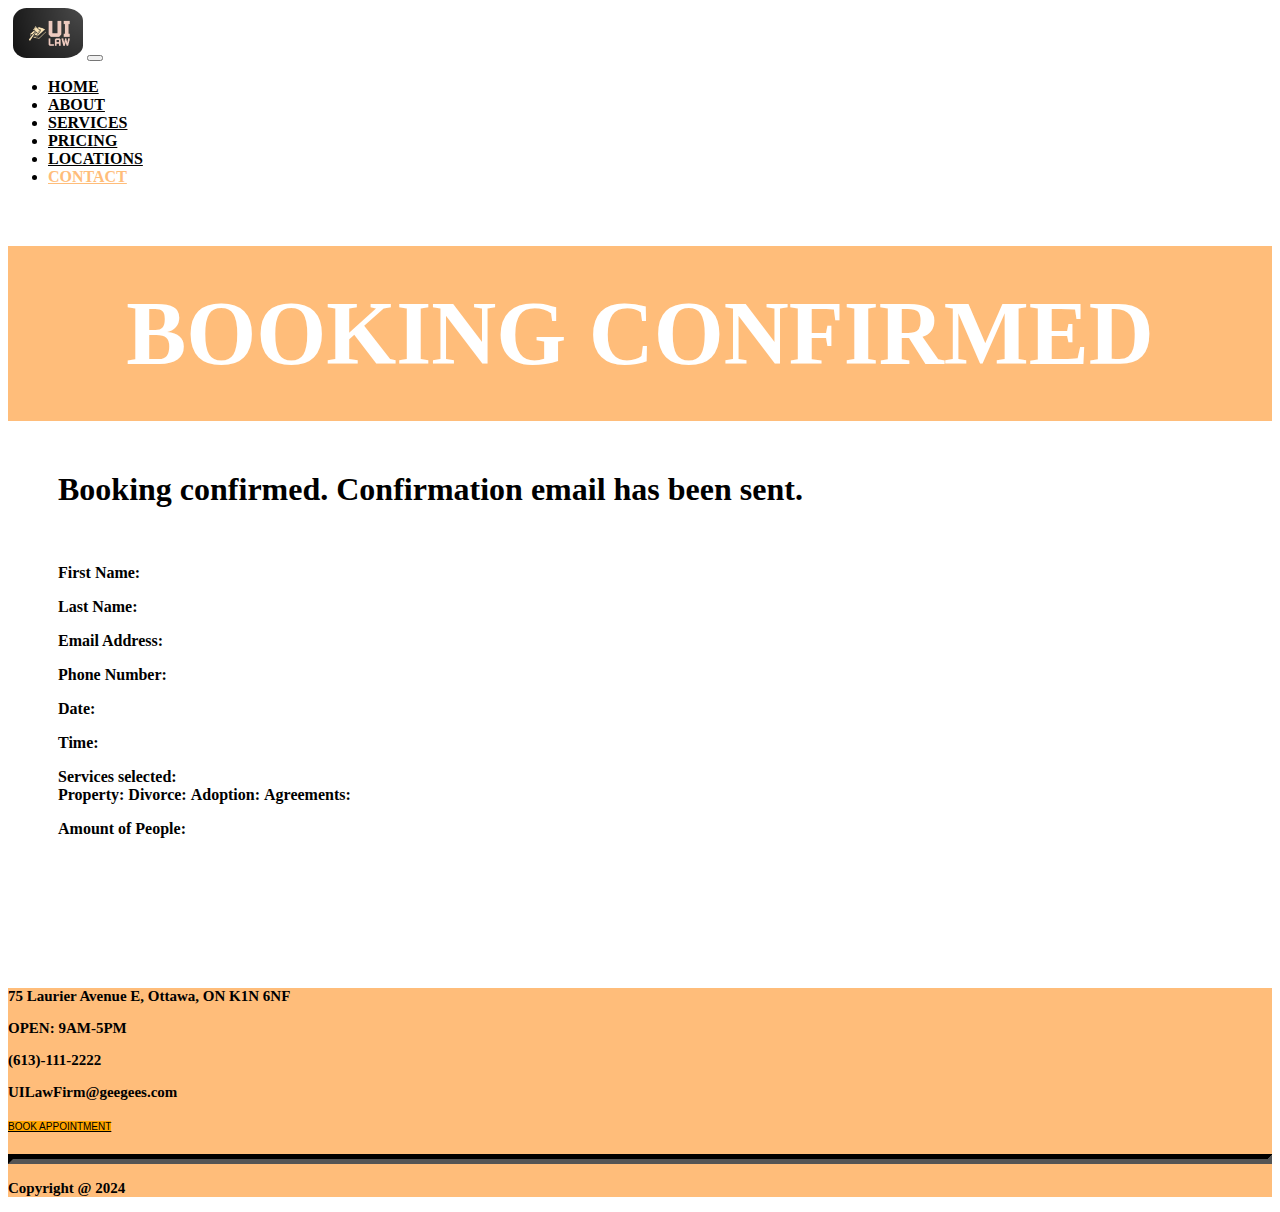
==== confirm.html @ 95201884 "Adding all my files" ====
<!DOCTYPE html>
<html lang="en">
<head>
    <meta charset="UTF-8">
    <meta name="viewport" content="width=device-width, initial-scale=1.0">
    <link href="https://cdn.jsdelivr.net/npm/bootstrap@5.0.2/dist/css/bootstrap.min.css" rel="stylesheet" integrity="sha384-EVSTQN3/azprG1Anm3QDgpJLIm9Nao0Yz1ztcQTwFspd3yD65VohhpuuCOmLASjC" crossorigin="anonymous">
    <link rel="stylesheet" href="styles.css">

    <title>BOOKING CONFIRMED</title>





</head>
<body>

<!-- Navbar -->

<nav class="navbar navbar-expand-lg navbar-light">
    <img src = "images/logo.png" class = "d-inline-block align-top" height = "50" width = "70" style="padding-left:5px; border-radius:25%;">
    <button class="navbar-toggler" type="button" data-bs-toggle="collapse" data-bs-target="#navbarNav" aria-controls="navbarNav" aria-expanded="false" aria-label="Toggle navigation">
        <span class="navbar-toggler-icon"></span>
    </button>
    <div class="collapse navbar-collapse" id="navbarNav">
        <ul class="navbar-nav ms-auto" style="padding-right:20px;">
            <li class="nav-item">
                <a class="nav-link"  href="index.html">HOME</a>
            </li>
            <li class="nav-item">
                <a class="nav-link" href="About.html">ABOUT</a>
            </li>
            <li class="nav-item">
                <a class="nav-link"  href="Services.html">SERVICES</a>
            </li>

            <li class="nav-item">
                <a class="nav-link" href="Pricing.html">PRICING</a>
            </li>

            <li class="nav-item">
                <a class="nav-link"  href="Locations.html">LOCATIONS</a>
            </li>

            <li class="nav-item">
                <a class="nav-link active" style="color:#FFBD7A;" href="Contact.html">CONTACT</a>
            </li>

        </ul>
    </div>
</nav>


<!-- Page Title -->

<div class="bgOrange">
    <h1 class="display-2">BOOKING CONFIRMED</h1>

</div>

<!-- Page Body -->

<div class="container" style="margin:50px;">
    <h1 style="display-3">Booking confirmed. Confirmation email has been sent.</h1>
    <br>
    <p><span style="font-weight:bold;">First Name:</span> <span id="confirmedFirstName"></span></p>
    <p><span style="font-weight:bold;">Last Name:</span> <span id="confirmedLastName"></span></p>
    <p><span style="font-weight:bold;">Email Address:</span> <span id="confirmedEmail"></span></p>
    <p><span style="font-weight:bold;">Phone Number:</span> <span id="confirmedPhone"></span></p>
    <p><span style="font-weight:bold;">Date:</span> <span id="confirmedDate"></span></p>
    <p><span style="font-weight:bold;">Time:</span> <span id="confirmedTime"></span></p>
    <p><span style="font-weight:bold;">Services selected:</span><br><span style="font-weight:bold;">Property:</span> <span id="confirmedProperty"></span>
        <span style="font-weight:bold;">Divorce:</span> <span id="confirmedDivorce"></span>
        <span style="font-weight:bold;">Adoption:</span> <span id="confirmedAdoption"></span>
        <span style="font-weight:bold;">Agreements:</span> <span id="confirmedAgreements"></span>
    </p>
    <p><span style="font-weight:bold;">Amount of People:</span> <span id="confirmedPeople"></span></p>


</div>








<!-- Footer -->

<footer class="text-center text-lg-start bg-body-tertiary text-muted" style="background-color:#FFBD7A; margin-top:150px;" >
    <div class="container">
        <div class="row justify-content-center text-center">

            <h3 class="display-4" style="margin-top:30px;">75 Laurier Avenue E, Ottawa, ON  K1N 6NF</h3>
            <h3 class="display-4">OPEN: 9AM-5PM</h3>
            <h3 class="display-4">(613)-111-2222</h3>
            <h3 class="display-4">UILawFirm@geegees.com</h3>
            <a href="Contact.html" class="btn btn-secondary" style="margin-top:10px;">BOOK APPOINTMENT</a>

            <hr style="margin-top:20px; border-width:5px; border-color:black;"/>
            <h3 class="display-4">Copyright @ 2024</h3>





        </div>





    </div>


</footer>


<script src="https://cdn.jsdelivr.net/npm/bootstrap@5.0.2/dist/js/bootstrap.bundle.min.js" integrity="sha384-MrcW6ZMFYlzcLA8Nl+NtUVF0sA7MsXsP1UyJoMp4YLEuNSfAP+JcXn/tWtIaxVXM" crossorigin="anonymous"></script>


<script>
    var data = JSON.parse(localStorage.getItem('formData'));

    if (data) {
        document.getElementById('confirmedFirstName').textContent = data.firstName;
        document.getElementById('confirmedLastName').textContent = data.lastName;
        document.getElementById('confirmedEmail').textContent = data.emailAddress;
        document.getElementById('confirmedPhone').textContent = data.phoneNumber;
        document.getElementById('confirmedDate').textContent = data.date;
        document.getElementById('confirmedTime').textContent = data.time;
        console.log(data.checkProperty);
        if (data.checkProperty == true) {
            document.getElementById('confirmedProperty').textContent = "Yes"
        }


        document.getElementById('confirmedProperty').textContent = data.property ? 'Yes' : 'No';
        document.getElementById('confirmedDivorce').textContent = data.divorce ? 'Yes' : 'No';
        document.getElementById('confirmedAdoption').textContent = data.adoption ? 'Yes' : 'No';
        document.getElementById('confirmedAgreements').textContent = data.agreements ? 'Yes' : 'No';
        if (data.selectBox == "Amount of people") {
            document.getElementById('confirmedPeople').textContent = 1;
        }

        else {
            document.getElementById('confirmedPeople').textContent = data.selectBox;
        }


    }

</script>

</body>
</html>
---- styles.css ----
.navbar-light .navbar-nav .nav-link:hover {
    color: #FFBD7A;


}

.navbar-light .navbar-nav .nav-link {
    font-weight:600;
    color:black;

}

.bgOrange {
    background-color:#FFBD7A;
    height:175px;
    width:100%;

}

.display-2 {
    color: white;
    font-size:90px;
    font-weight:750;
    text-align: center;
    vertical-align: middle;
    line-height:175px;


}

.display-3 {
    color: black;
    font-size:40px;
    font-weight:700;
    text-align: center;


}

.display-4 {
    font-size:15px;
    color:black;



}

.display-5 {
    font-size:20px;
    font-weight:bold;
    color:black;



}

hr {
  margin-top: 1rem;
  margin-bottom: 1rem;
  border: 1;
  border-color: black;
  border-top: 2px solid;
}

.img-fluid {
    width:90%;
    height:200px;
    border: 1.5px solid black;

}

.img-attorney {
    width:100%;
    height:300px;
    border: 1.5px solid black;

}


.btn-primary {
    background-color:#FFBD7A;
    border-color:black;
    color:black;
    border-width:1.5px;
    font-family:Helvetica;


}

.btn-primary:hover {
    background-color:orange;
    border-color:black;
    color:black;

}

.btn-secondary {
    background-color:orange;
    border-color:black;
    color:black;
    height:50px;
    width:100px;
    border-width:1.5px;
    font-family:Helvetica;
    font-size:10px;



}

.btn-secondary:hover {
    background-color:#d48124;
    border-color:black;
    color:black;

}
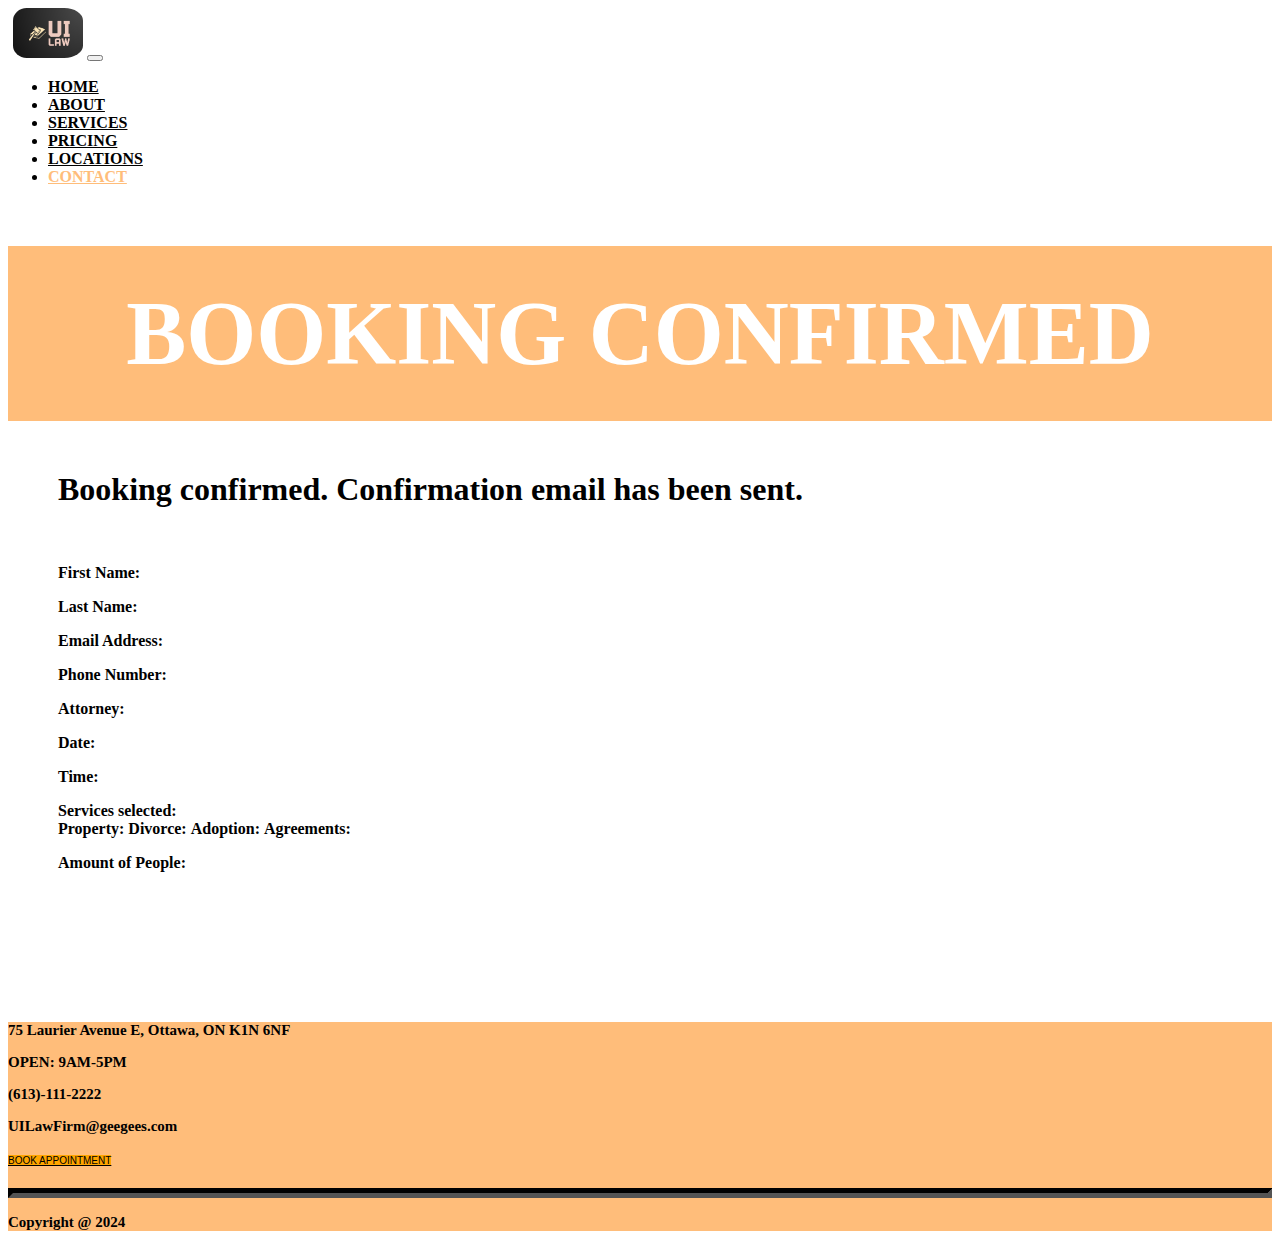
==== commit 8bd98d8d: "Adding the ability to choose the lawyer" ====
--- a/confirm.html
+++ b/confirm.html
@@ -67,6 +67,7 @@
     <p><span style="font-weight:bold;">Last Name:</span> <span id="confirmedLastName"></span></p>
     <p><span style="font-weight:bold;">Email Address:</span> <span id="confirmedEmail"></span></p>
     <p><span style="font-weight:bold;">Phone Number:</span> <span id="confirmedPhone"></span></p>
+    <p><span style="font-weight:bold;">Attorney:</span> <span id="confirmedAttorney"></span></p>
     <p><span style="font-weight:bold;">Date:</span> <span id="confirmedDate"></span></p>
     <p><span style="font-weight:bold;">Time:</span> <span id="confirmedTime"></span></p>
     <p><span style="font-weight:bold;">Services selected:</span><br><span style="font-weight:bold;">Property:</span> <span id="confirmedProperty"></span>
@@ -126,11 +127,11 @@
     if (data) {
         document.getElementById('confirmedFirstName').textContent = data.firstName;
         document.getElementById('confirmedLastName').textContent = data.lastName;
-        document.getElementById('confirmedEmail').textContent = data.emailAddress;
-        document.getElementById('confirmedPhone').textContent = data.phoneNumber;
+        document.getElementById('confirmedEmail').textContent = data.email;
+        document.getElementById('confirmedPhone').textContent = data.phone;
+        document.getElementById('confirmedAttorney').textContent = data.attorney;
         document.getElementById('confirmedDate').textContent = data.date;
         document.getElementById('confirmedTime').textContent = data.time;
-        console.log(data.checkProperty);
         if (data.checkProperty == true) {
             document.getElementById('confirmedProperty').textContent = "Yes"
         }
